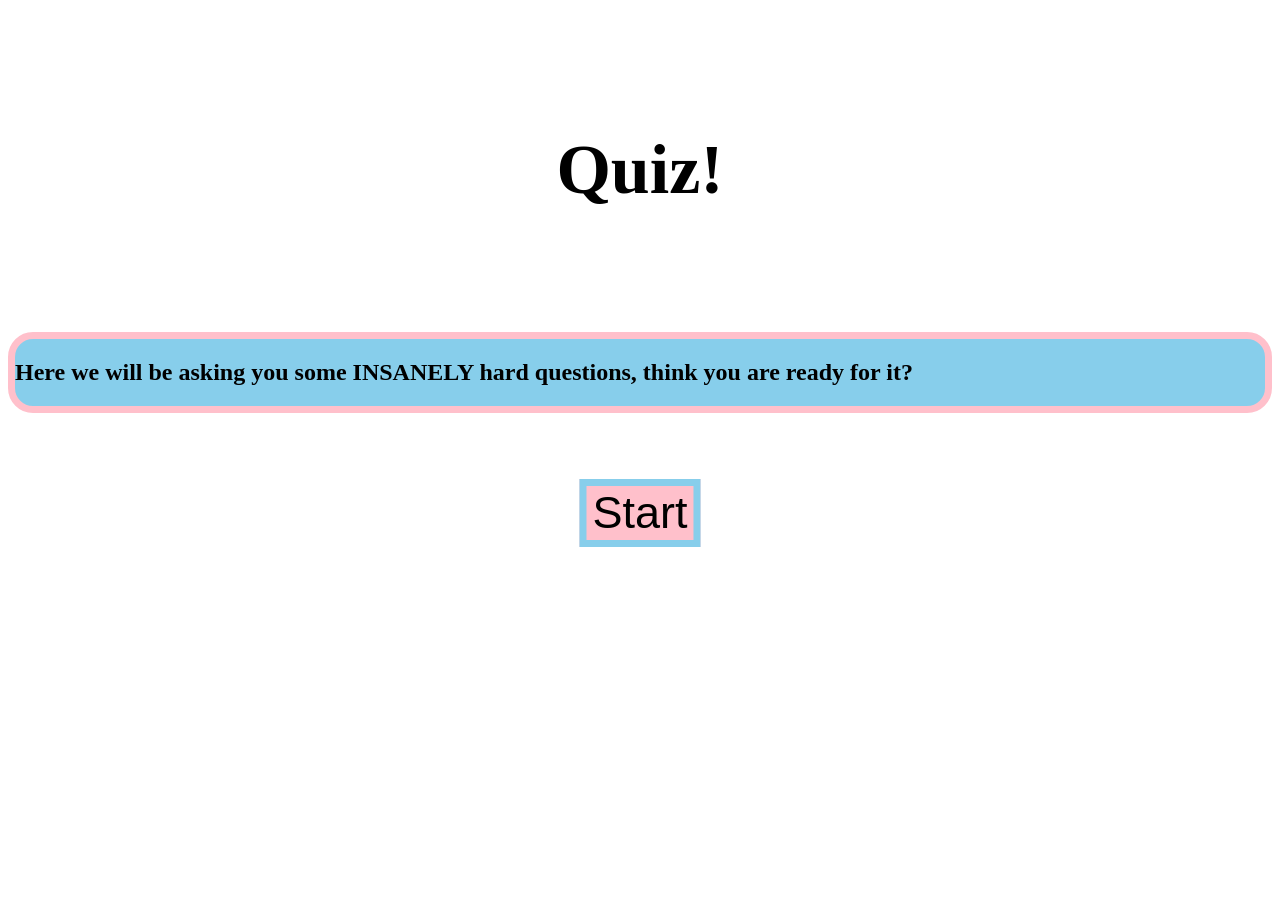
==== quiz.html @ 119ea43e "finished three questions" ====
<!DOCTYPE html>
<html lang="en">
<head>
    <meta charset="UTF-8">
    <link  rel="stylesheet" href="quiz.css"/>
    <title>Quiz</title>
</head>

<body>

    <header class="header">
        <h1>Quiz!</h1>
    </header>

    <div id="question">
        <h2>
            <span>Here we will be asking you some INSANELY hard questions, think you are ready for it?</span>
        </h2>
    </div>
        
    <div class="container">
        <div class="center">
            <button id="start">Start</button>
        </div>
            </div id="reset">
                <div id="promptQuestion"></div>
                <div id="newQuestions"></div>
                <br>
                <div id="newQuestions2"></div>
                <br>
                <div id="newQuestions3"></div>
                <br>
                <div id="newQuestions4"></div>
                <br>
                <div id="newQuestions5"></div>
            </div>    
    </div>
<script src="quiz.js"></script>

</body>
</html>
---- quiz.css ----
.header {
    color:black;
    text-align: center;
    padding: 75px;
    font-size: 35px;
}

#question {
    border-radius: 25px;
    border: 7px solid pink;
    background-color: skyblue;
}

.container {
    height: 200px;
    position: relative;
  }
  
  .center {
    margin: 0;
    position: absolute;
    top: 50%;
    left: 50%;
    -ms-transform: translate(-50%, -50%);
    transform: translate(-50%, -50%);  
}

#start {
    font-size: 45px;
    background-color: pink;
    border: 7px solid skyblue;
}
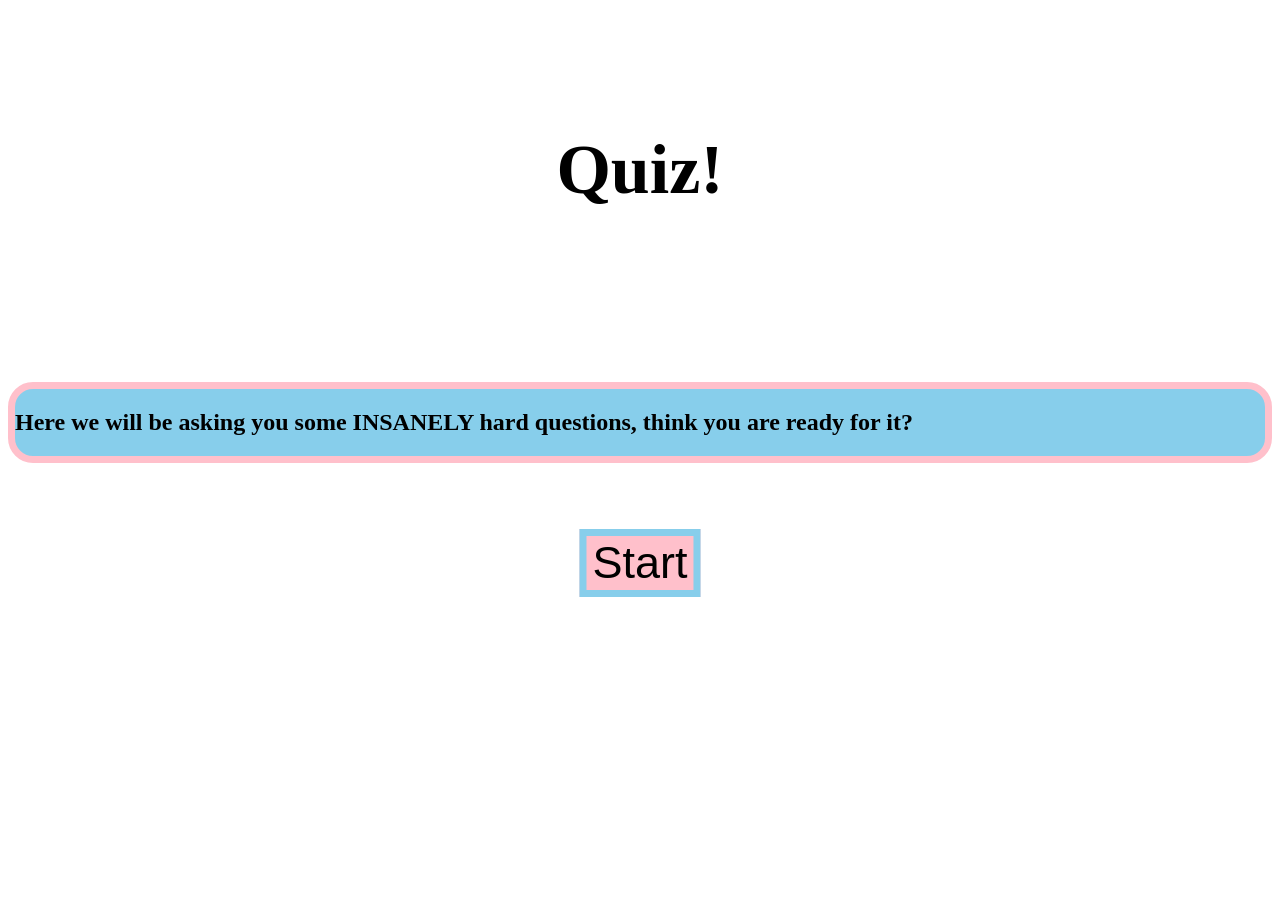
==== commit 77584357: "cleaner JS file" ====
--- a/quiz.html
+++ b/quiz.html
@@ -11,10 +11,12 @@
     <header class="header">
         <h1>Quiz!</h1>
     </header>
-
+    <div id="clock">
+        <h3 id="time"></h3>
+    </div>
     <div id="question">
         <h2>
-            <span>Here we will be asking you some INSANELY hard questions, think you are ready for it?</span>
+            <div id='qDiv'>Here we will be asking you some INSANELY hard questions, think you are ready for it?</div>
         </h2>
     </div>
         
@@ -22,7 +24,7 @@
         <div class="center">
             <button id="start">Start</button>
         </div>
-            </div id="reset">
+            <!-- </div id="reset">
                 <div id="promptQuestion"></div>
                 <div id="newQuestions"></div>
                 <br>
@@ -33,9 +35,11 @@
                 <div id="newQuestions4"></div>
                 <br>
                 <div id="newQuestions5"></div>
-            </div>    
+            </div>     -->
+            <div id="aDiv"></div>
+            <div id="msg"></div>
     </div>
-<script src="quiz.js"></script>
+<script src="quiz2.js"></script>
 
 </body>
 </html>
--- a/quiz.css
+++ b/quiz.css
@@ -30,3 +30,13 @@
     background-color: pink;
     border: 7px solid skyblue;
 }
+
+#time {
+    text-align: center;
+    font-size: 50px;
+}
+
+.button {
+    color: green;
+    font-size: 50px;
+}
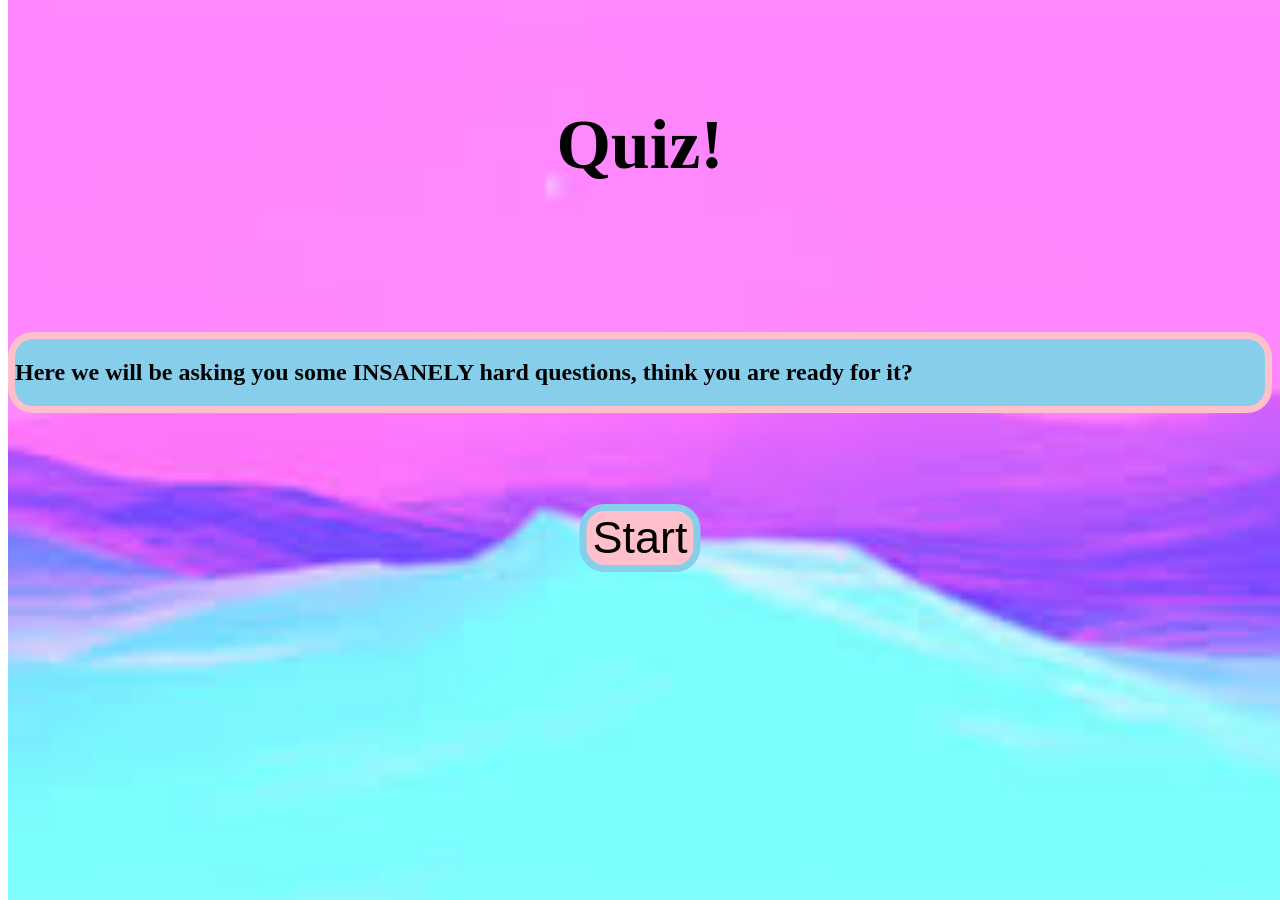
==== commit 01ee93a7: "need input data" ====
--- a/quiz.html
+++ b/quiz.html
@@ -11,6 +11,8 @@
     <header class="header">
         <h1>Quiz!</h1>
     </header>
+    <div id="msg" class="msg"></div>
+    <img src="title.jpeg" class="picture" alt="GLitch Statue">
     <div id="clock">
         <h3 id="time"></h3>
     </div>
@@ -37,7 +39,8 @@
                 <div id="newQuestions5"></div>
             </div>     -->
             <div id="aDiv"></div>
-            <div id="msg"></div>
+            <div id="fDiv"></div>
+            
     </div>
 <script src="quiz2.js"></script>
 
--- a/quiz.css
+++ b/quiz.css
@@ -1,7 +1,7 @@
 .header {
     color:black;
     text-align: center;
-    padding: 75px;
+    padding: 50px;
     font-size: 35px;
 }
 
@@ -29,6 +29,8 @@
     font-size: 45px;
     background-color: pink;
     border: 7px solid skyblue;
+    z-index: -10;
+    border-radius: 25px;
 }
 
 #time {
@@ -37,6 +39,34 @@
 }
 
 .button {
-    color: green;
     font-size: 50px;
+    border-radius: 25px;
+    margin: 30px;
+    background-color: pink;
+    border: 7px solid skyblue;
+    
+}
+
+.qBtn {
+    text-align: center;
+    
+}
+
+.msg {
+    text-align: center;
+    font-size: 25px;
+    margin-top: 50px;
+}
+
+#aDiv {
+    text-align: center;
+    margin-top: 25px;
+}
+
+.picture {
+    position: absolute;
+    z-index: -1;
+    height: 100%;
+    top: 0px;
+
 }
